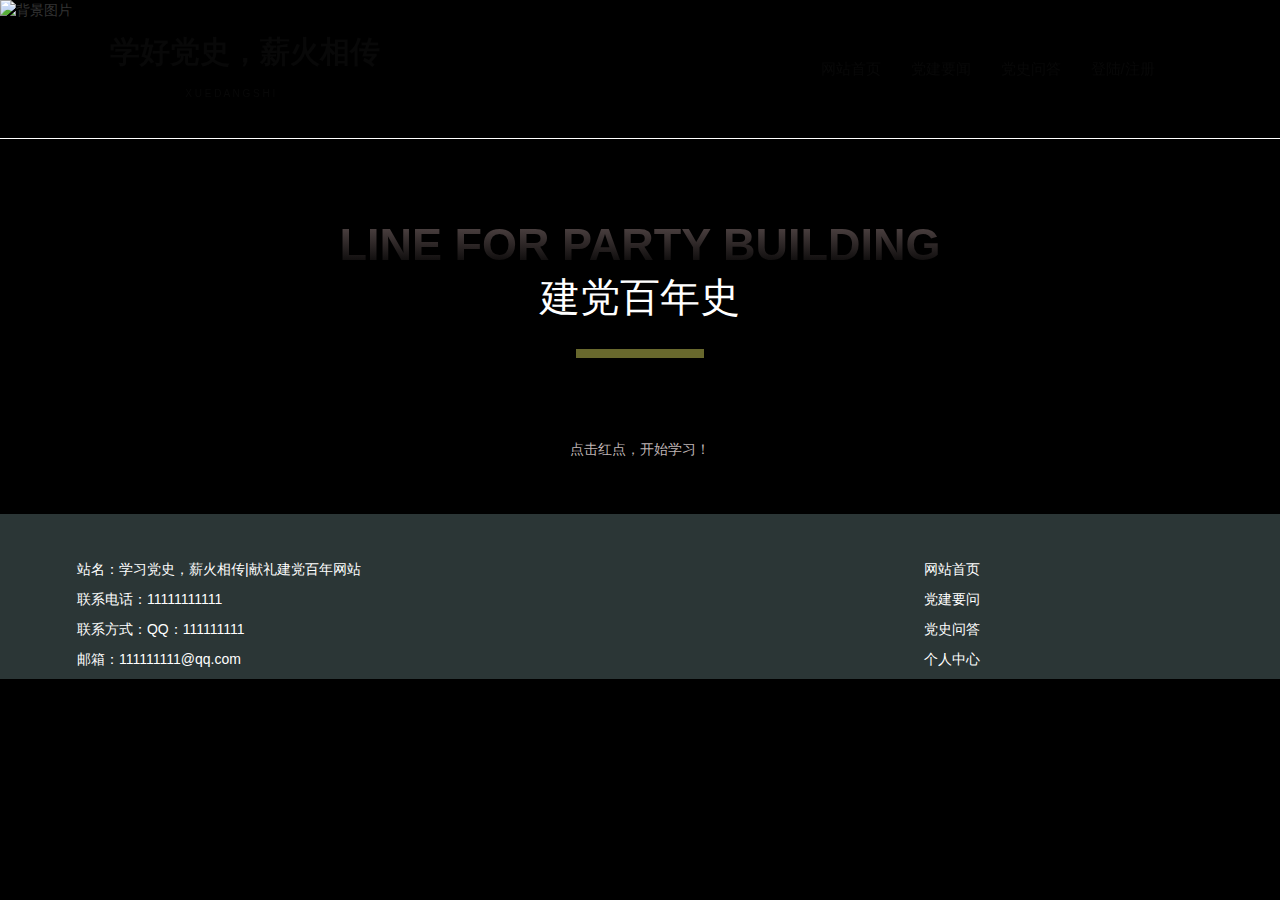
==== Home.html @ 694dbed6 "添加项目文件" ====
<!DOCTYPE html>
<html lang="en">

<head>
    <meta charset="UTF-8">
    <meta http-equiv="X-UA-Compatible" content="IE=edge">
    <meta name="viewport" content="width=device-width, initial-scale=1.0">
    <title>期末设计</title>
    <link type="text/css" rel="stylesheet" href="css/bootstrap.min.css">
    <link rel="stylesheet" href="static/style/pub-style.css">
    <link rel="stylesheet" href="static/style/index.css">
</head>

<body style="height:100vh;background-color:black">


    <!-- 导航栏 -->
    <div class="nav-bg">

        <nav class="navbar navbar-fixed-top">
            <div class="container" style="border: none;">
                <div class="navbar-header" style="width:48%">
                    <button type="button" class="navbar-toggle collapsed" data-toggle="collapse" data-target="#navbar"
                        aria-expanded="false" aria-controls="navbar">
                        <span class="sr-only">Toggle navigation</span>
                        <span class="icon-bar"></span>
                        <span class="icon-bar"></span>
                        <span class="icon-bar"></span>
                    </button>
                    <div class="nav-header">
                        <p class="navbar-brand font-special" href="#">学好党史，薪火相传</p>
                        <p class="navbar-brandE font-special" href="#"> X U E D A N G S H I</p>
                    </div>

                </div>
                <div id="navbar" class="navbar-collapse collapse">
                    <ul class="nav navbar-nav" style="width:100%">
                        <li><a href="Home.html">网站首页</a></li>
                        <li><a href="Article.html">党建要闻</a></li>
                        <li><a href="Question.html">党史问答</a></li>
                        <li class="init"><a data-toggle="modal" data-target="#loginModal">登陆/注册</a></li>
                        <li class="loged"><a href="User.html">个人中心</a></li>
                    </ul>
                </div>
                <!--/.navbar-collapse -->
            </div>
        </nav>
        <img src="static/image/竖屏.jpg" alt="背景图片" class="bg-imag" />
    </div>

    <!-- 块2 -->
    <div class="block-content">
        <div class="info-content">
            <p class="text_communistE">THE COMMUNIST PARTY</p>
            <p class="text_communist">中国共产党</p>
            <p class="line"></p>
            <p class="text_content">中国共产党在近百年艰辛的奋斗历史中，<br>积累了大量的党建经验、斗争经验、执政经验、社会主义建设的经验等，<br>
                以及经受挫折失败的教训，是我们宝贵的财富。这些经验是几代中国共产党人的智慧结晶，<br>是我们治党治国的宝贵精神财富。<br>
                认真学习党史既是一次把握规律、把握未来的理论学习，也是一次坚定信仰、坚定方向的党性教育。<br>
                通过学习必将增强我们对党的感情认同、理论认同、政治认同。<br>对继承和发扬光荣革命传统、
                党的优良作风，对提高自己的认识能力和<br>处理实际问题的能力都是十分必要的和有益的。
            </p>
        </div>
        <div class="info-imag">
            <img src="static/image/共产党简介.jpg" alt="共产党简介" class="info-photo">
        </div>
    </div>

    <div class="blocktwo-content">
        <div class="blocktwo_header">
            <h1 class="blocktwo_h1">LINE FOR PARTY BUILDING</h1>
            <h2 class="blocktwo_h2">建党百年史</h2>
            <div class="line_two"></div>
            <div class="history">
                <div class="loader">
                    <div class="loading_1">
                        <i></i>
                        <i></i>
                        <i></i>
                    </div>
                    <p class="noticeP">点击红点，开始学习！</p>
                </div>
                <div class="years"></div>
            </div>
        </div>
    </div>


    <footer>
        <div class="introduceL">
            <p class="intL1">站名：学习党史，薪火相传|献礼建党百年网站</p>
            <p class="intL2">联系电话：11111111111</p>
            <p class="intL3">联系方式：QQ：111111111</p>
            <p class="intL4">邮箱：111111111@qq.com</p>
        </div>
        <div class="introduceR">
            <p class="intR1">网站首页</p>
            <p class="intR1">党建要问</p>
            <p class="intR1">党史问答</p>
            <p class="intR1">个人中心</p>
        </div>
    </footer>
    </div> <!-- /container -->
    <!-- 登陆页面 -->
    <div class="loginPage modal fade" id="loginModal" tabindex="-1" role="dialog" aria-labelledby="myModalLabel">
        <div class="loginBox">
            <span class="close" data-dismiss="modal" aria-label="Close" aria-hidden="true">&times;</span>
            <div class="logo">
                我心向党
            </div>
            <div class="items"><input class="name" type="text" placeholder="请输入用户名"></div>
            <div class="items"><input class="pwd" type="password" placeholder="请输入密码"></div>
            <div class="sex-form">
                <span class="sex-info">性别：</span>
                <div class="radio-sex"><input type="radio" class="sex" value="男" />男</div>
                <div class="radio-sex"><input type="radio" class="sex" value="女" />女</div>
            </div>
            <button class="log" type="submit">登陆</button>
            <button class="sign" type="submit">注册</button>
        </div>
    </div>

    <script src="js/jquery.min.js"></script>
    <script src="js/bootstrap.min.js"></script>
    <script src="src/page/user_control.js"></script>
    <script src="src/page/index.js"></script>
</body>

</html>
---- static/style/pub-style.css ----
/* 导航条css */
.nav-bg {
    display: flex;
    width: 100%;
    flex-direction: column;
}

.container {
    width: 100%;
    display: flex;
    flex-direction: row;
    align-items: center;
    justify-content: space-between;
    border-bottom:3px solid rgb(183,207,182); 
}

.nav-header {
    display: flex;
    flex-direction: column;
}

.navbar-brand {
    font-size: 30px;
    font-weight: bold;
}

.navbar-brandE {
    font-size: 10px;
}

.navbar {
    padding: 3vh 0;
    background-color: rgba(0, 0, 0, 0);
    border-bottom: 1px solid white;
}

.navbar-nav {
    padding-inline-start: 0px;
}

ul.nav{
    display: flex;
    justify-content: space-between;
    width: 100%;
}

.navbar{
    margin:0;
    border:none;
    padding: 0;
}

p,
a {
    color: rgb(8, 8, 8);
}


p.navbar-brandE {
    width: 40%;
    text-align: center;
}

.navbar-nav {
    float: right;
    display: flex;
    justify-content: space-between;
}

.navbar-nav li {
    font-size: 15px;
}

.font-special {
    font-family: 宋体, 新宋体, sans-serif;
}

ul.navbar-nav>li>a:hover {
    background-color: rgba(0, 0, 0, 0.1);
    color: black;
}

/* 登陆界面css */
.loginBox {
    background-color: rgba(255, 255, 255, 0.5);
    margin: 10vh 30vw;
    width: 80vh;
    height: 80vh;
    display: flex;
    flex-direction: column;
    justify-content: space-around;
    align-items: center;
    border-radius: 10px
}

.loginBox .logo {
    font-family: 宋体, 新宋体, sans-serif;
    display: flex;
    justify-content: center;
    align-items: center;
    color: black;
    font-size: 4rem;
}

.loginBox .items {
    height: 10%;
    width: 70%;
}

.loginBox .items input {
    width: 100%;
    height: 100%;
    color: black;
    padding: 5px;
    background-color: rgba(255, 255, 255, 0);
    border: none;
    border-bottom: 1px solid grey;
}

.loginBox button {
    display: block;
    width: 70%;
    height: 10%;
    margin-bottom: 3%;
    border-radius: 5px;
    background-color: #728b72;
    color: white;
    border: none;
}

.sex-form {
    width: 70%;
    justify-content: flex-start;
    display: none;
}

.radio-sex {
    margin: 0 5px;
}
---- static/style/index.css ----
* {
    margin: 0;
    box-sizing: border-box;
}

ul{
    padding-inline-start: 0px;
}

body {
    font-family: Microsoft YaHei, -apple-system, BlinkMacSystemFont, Helvetica Neue, PingFang SC, WenQuanYi Micro Hei, sans-serif;
    height: 100vh;
    display: flex;
    flex-direction: column;
}

/* 导航条css */
.nav-bg {
    display: flex;
    width: 100%;
    flex-direction: column;
}

.container {
    display: flex;
    flex-direction: row;
    align-items: center;
    justify-content: space-between;
}

.nav-header {
    display: flex;
    flex-direction: column;
}

.navbar-brand {
    font-size: 30px;
    font-weight: bold;
}

.navbar-brandE {
    font-size: 10px;
}

.navbar {
    padding: 3vh 0;
    background-color: rgba(0, 0, 0, 0);
    border-bottom: 1px solid white;
}

.navbar-nav {
    padding-inline-start: 0px;
}

p,
a {
    color: rgb(8, 8, 8);
}


p.navbar-brandE {
    width: 40%;
    text-align: center;
}

.navbar-nav {
    float: right;
    display: flex;
    justify-content: space-between;
}

.navbar-nav li {
    font-size: 15px;
}

.font-special {
    font-family: 宋体, 新宋体, sans-serif;
}

ul.navbar-nav>li>a:hover {
    background-color: rgba(0, 0, 0, 0.1);
    color: black;
}

li.loged {
    display: none;
}


/* 背景图css */
.bg-imag {
    width: 100%;
}



/* 详情介绍css */
.block-content {
    background-color: #497271;
    margin: 30vh 15vh;
    display: none;
    justify-content: space-around;
    align-items: center;
}

.block-content p {
    margin: 25px 20px 20px 20px;
}

.text_communistE {
    color: white;
    font-size: 40px;
    font-weight: 500;
    background: linear-gradient(180deg, white, #497271);
    -webkit-background-clip: text;
    color: transparent;
    font-weight: bold;
}

.text_communist {
    color: white;
    font-size: 30px;
    margin-top: -20px;
    position: relative;
    top: -20px;
}

.text_content {
    color: #ccc;
    font-size: 5px;
    line-height: 2;
}

p.line {
    background-color: white;
    height: 3px;
    margin: 0 25px;
    position: relative;
    top: -5%;
    width: 53%;
}

.blocktwo_h1,.blocktwo_h2 {
    text-align: center;
    color:white;
}
.blocktwo_h1{
    font-size: 45px;
    font-weight: 500;
    background: linear-gradient(180deg, rgb(88, 75, 75),black);
    -webkit-background-clip: text;
    color: transparent;
    font-weight: bold;
}
.blocktwo_h2 {
    color: white;
    font-size: 40px;
    margin-top: -20px;
    position: relative;
    top: 15px;
}

.info-imag{
    width: 25%;
    height: 10vh;
    display: flex;
    justify-content: center;
    align-items: center;
}

img.info-photo{
    width:150%;
    height:90vh;
    margin-left: -25%;
}

.blocktwo-content{
    margin-top: 20vh;
}

.line_two{
    width: 10vw;
    height: 1vh;
    background-color: white;
    margin-left: 45vw;
    margin-top: 5vh;
    background-color: #68682d;
}

.history{
    display: flex;
    flex-direction: column;
    align-items:center;
    margin:5vh;
}

.loading_1{
    position:relative;
}

.loading_1 i{
    display: block;
    border-radius: 50%;
    background: rgb(161, 100, 100);
    width: 60px;
    height: 60px;
    position: absolute;
    left: 0;
    top: 0;
    margin-left: 3vw;
    margin-top: -5vh;
    opacity: 0;
}

/* 动画1关键帧设置 */
@keyframes loading_1{
    0%{
        -webkit-transform:scale(0);
        -moz-transform:scale(0);
        -ms-transform:scale(0);
        -o-transform:scale(0);
        transform:scale(0);
        opacity:0;
    }
    50%{
        opacity:1;
    }
    100%{
        -webkit-transform:scale(1);
        -moz-transform:scale(1);
        -ms-transform:scale(1);
        -o-transform:scale(1);
        transform:scale(1);
        opacity:0;
    }
}

/* 动画1动画应用 */
.loading_1 i:nth-child(1){
    animation:loading_1 1s linear 0s infinite;
}
.loading_1 i:nth-child(2){
    animation:loading_1 1s linear 0.2s infinite;
}
.loading_1 i:nth-child(3){
    animation:loading_1 1s linear 0.4s infinite;
}

.noticeP{
    color:rgb(190, 179, 179);
    text-align: center;
    margin-top:4vh;
}
.years{

    display: flex;
    align-items:center;
}

ul#year{
    margin:5vh;
    display: flex;
    flex-direction: row;
    justify-content:space-between;
    flex-wrap: wrap;
    row-gap: 3vh;
}

ul#year li{
    display: none;
    width: 100%;
    padding-inline-start: unset;
    list-style-type: none;
    padding: 3%;
    background-color: white;
    border-radius: 20px;
}

footer{
    background-color: rgb(43, 54, 54);
    display: flex;
    justify-content: space-around;
}
.introduceL{
    margin-top: 5vh;
    margin-bottom: 0vh;
    margin-left: -16vw;
}
.introduceR{
    margin-top: 5vh;
    margin-bottom: 0vh;
    margin-right: 2vh;
}
.introduceL p{
    color:white;
}

.introduceR p{
    color:white;
}
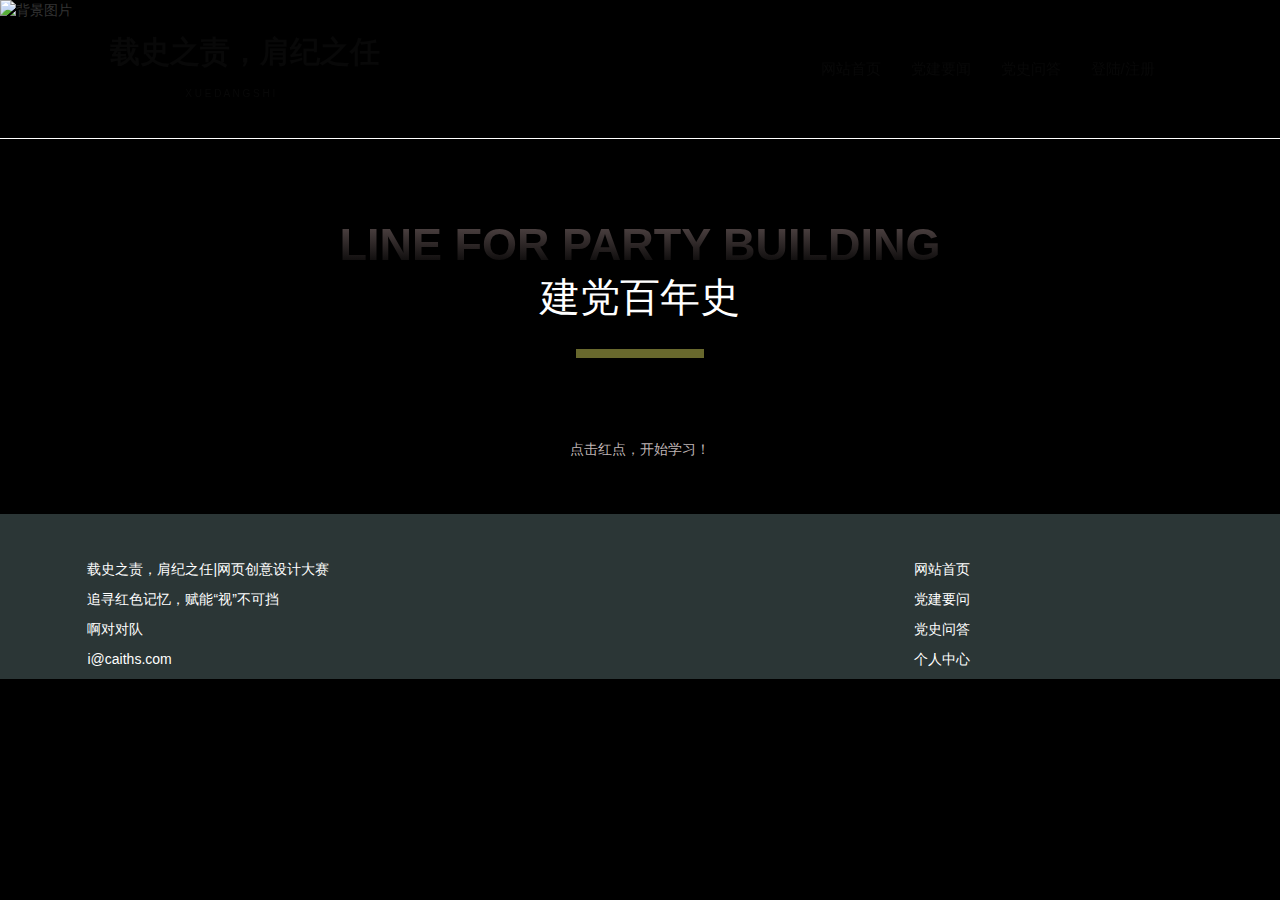
==== commit a6f09b85: "添加项目文件" ====
--- a/Home.html
+++ b/Home.html
@@ -5,7 +5,7 @@
     <meta charset="UTF-8">
     <meta http-equiv="X-UA-Compatible" content="IE=edge">
     <meta name="viewport" content="width=device-width, initial-scale=1.0">
-    <title>期末设计</title>
+    <title>载史之责，肩纪之任</title>
     <link type="text/css" rel="stylesheet" href="css/bootstrap.min.css">
     <link rel="stylesheet" href="static/style/pub-style.css">
     <link rel="stylesheet" href="static/style/index.css">
@@ -28,7 +28,7 @@
                         <span class="icon-bar"></span>
                     </button>
                     <div class="nav-header">
-                        <p class="navbar-brand font-special" href="#">学好党史，薪火相传</p>
+                        <p class="navbar-brand font-special" href="#">载史之责，肩纪之任</p>
                         <p class="navbar-brandE font-special" href="#"> X U E D A N G S H I</p>
                     </div>
 
@@ -88,10 +88,10 @@
 
     <footer>
         <div class="introduceL">
-            <p class="intL1">站名：学习党史，薪火相传|献礼建党百年网站</p>
-            <p class="intL2">联系电话：11111111111</p>
-            <p class="intL3">联系方式：QQ：111111111</p>
-            <p class="intL4">邮箱：111111111@qq.com</p>
+            <p class="intL1">载史之责，肩纪之任|网页创意设计大赛</p>
+            <p class="intL2">追寻红色记忆，赋能“视”不可挡</p>
+            <p class="intL3">啊对对队</p>
+            <p class="intL4">i@caiths.com</p>
         </div>
         <div class="introduceR">
             <p class="intR1">网站首页</p>
